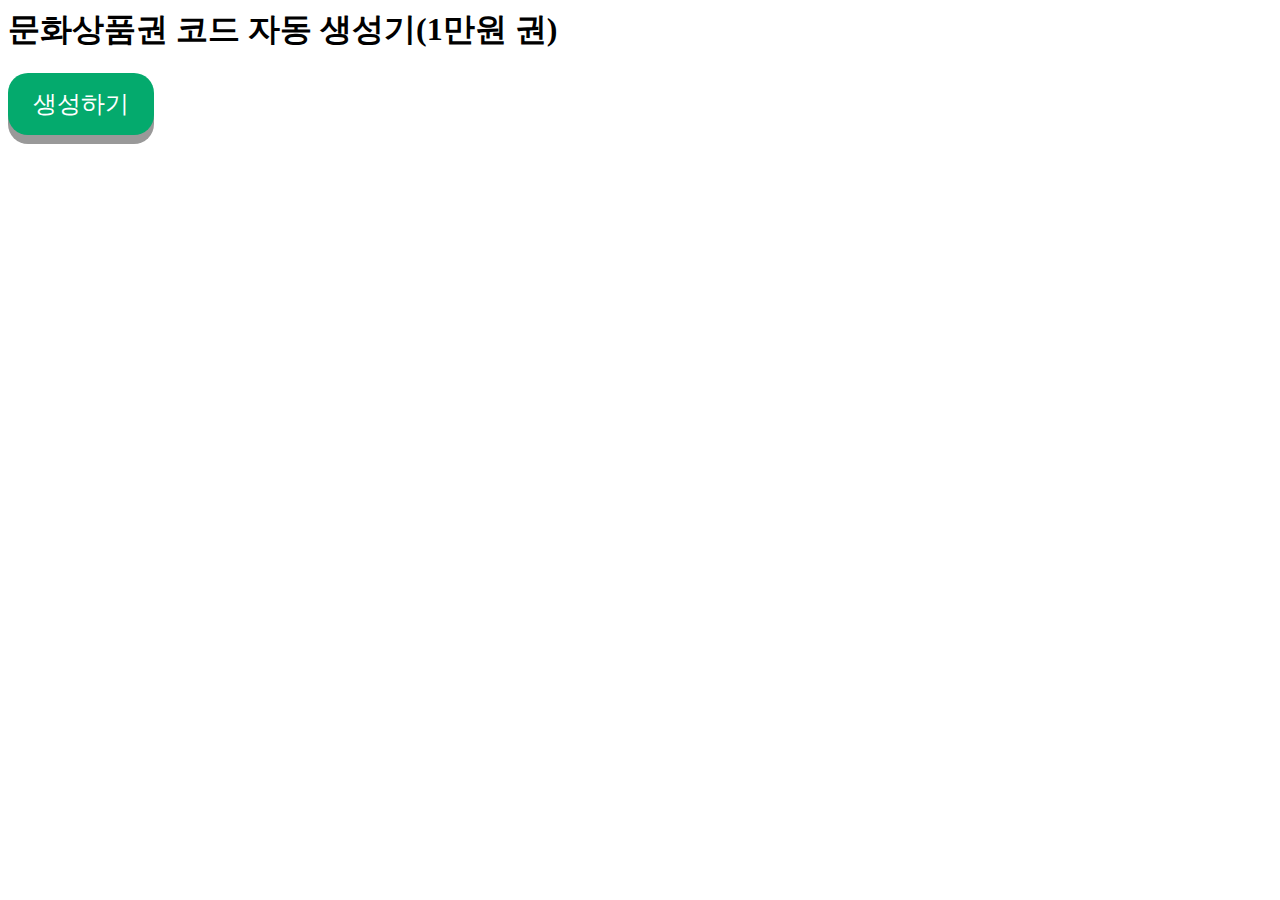
==== 1.html @ c734dcad "haha" ====
<strong><h1>문화상품권 코드 자동 생성기(1만원 권)</h1></strong>
<!DOCTYPE html>
<html>
<head>
<meta name="viewport" content="width=device-width, initial-scale=1">
<style>
.button {
  padding: 15px 25px;
  font-size: 24px;
  text-align: center;
  cursor: pointer;
  outline: none;
  color: #fff;
  background-color: #04AA6D;
  border: none;
  border-radius: 20px;
  box-shadow: 0 9px #999;
}

.button:hover {background-color: #3e8e41}

.button:active {
  background-color: #3e8e41;
  box-shadow: 0 5px #666;
  transform: translateY(4px);
}
</style>
</head>
<body>
<a href="2.html"</a>
  </body>


<button class="button">생성하기</button>


</html>
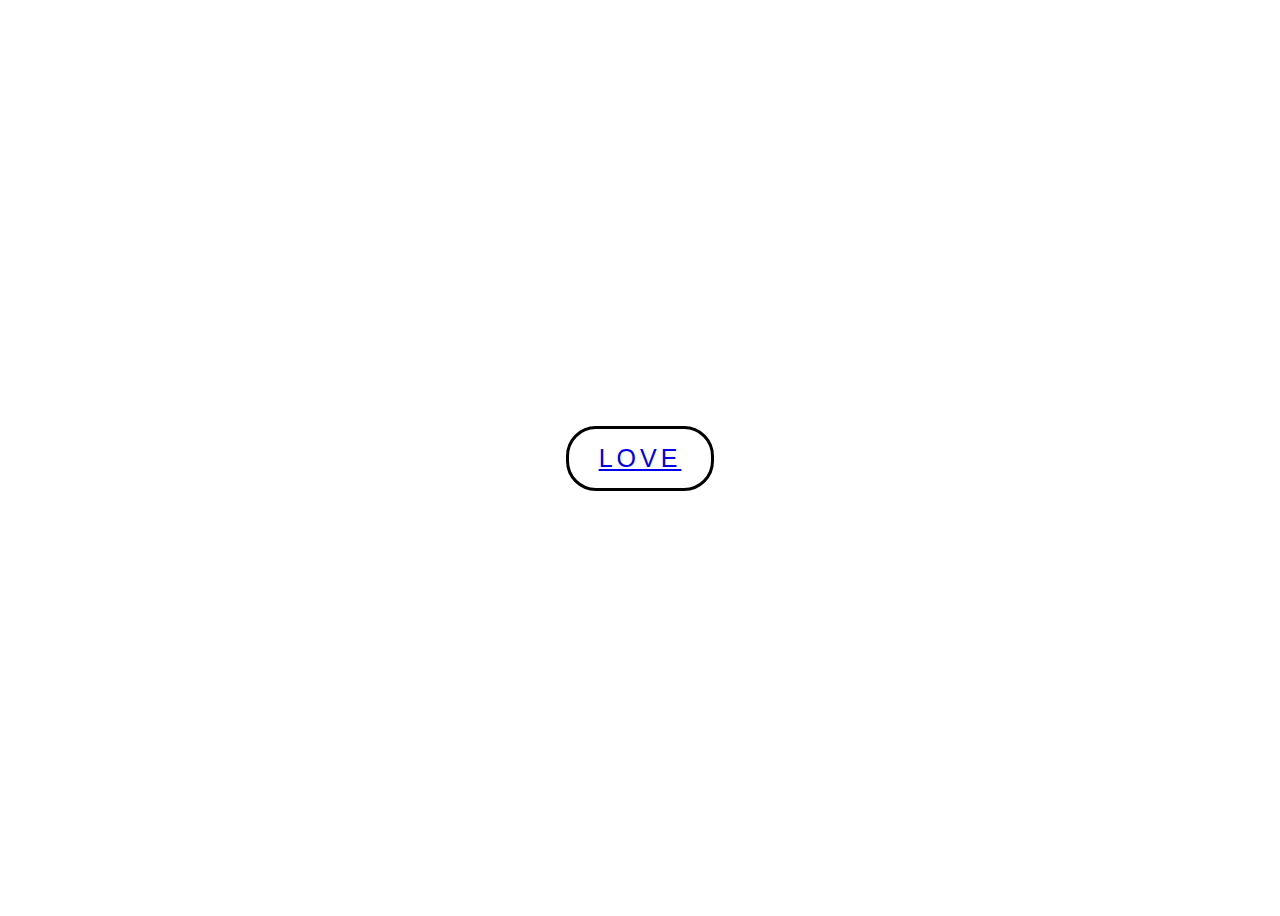
==== commit 368e243b: "GIFT" ====
--- a/1.html
+++ b/1.html
@@ -1,37 +1,40 @@
-<strong><h1>문화상품권 코드 자동 생성기(1만원 권)</h1></strong>
 <!DOCTYPE html>
-<html>
-<head>
-<meta name="viewport" content="width=device-width, initial-scale=1">
-<style>
-.button {
-  padding: 15px 25px;
-  font-size: 24px;
-  text-align: center;
-  cursor: pointer;
-  outline: none;
-  color: #fff;
-  background-color: #04AA6D;
-  border: none;
-  border-radius: 20px;
-  box-shadow: 0 9px #999;
+<html lang="kor">
+    <head>
+        <meta charset="UTF-8">
+        <link rel="stylesheet" href="./style.css">
+        <style>
+            body {
+    height: 100vh;
+    display: flex;
+    justify-content: center;
+    align-items: center;
 }
 
-.button:hover {background-color: #3e8e41}
+.btn {
+    font-size: 25px;
+    padding: 15px 30px;
+    background-color: white;
+    color: black;
+    border: 3px solid black;
+    border-radius: 30px;
+    text-transform: uppercase;
+    letter-spacing: 4px;
+    font-family: sans-serif;
+    transition: all 0.4s;
+}
 
-.button:active {
-  background-color: #3e8e41;
-  box-shadow: 0 5px #666;
-  transform: translateY(4px);
+.btn:focus {
+    outline: none;
 }
-</style>
-</head>
+
+.btn:hover {
+    background-color: black;
+    color: white;
+}
+        </style>
+    </head>
+</html>
 <body>
-<a href="2.html"</a>
-  </body>
-
-
-<button class="button">생성하기</button>
-
-
-</html>
+    <button class="btn"><a href="2.html">LOVE</button>
+</body>--- a/style.css
+++ b/style.css
@@ -0,0 +1,28 @@
+body {
+    height: 100vh;
+    display: flex;
+    justify-content: center;
+    align-items: center;
+}
+
+.btn {
+    font-size: 25px;
+    padding: 15px 30px;
+    background-color: white;
+    color: black;
+    border: 3px solid black;
+    border-radius: 30px;
+    text-transform: uppercase;
+    letter-spacing: 4px;
+    font-family: sans-serif;
+    transition: all 0.4s;
+}
+
+.btn:focus {
+    outline: none;
+}
+
+.btn:hover {
+    background-color: black;
+    color: white;
+}